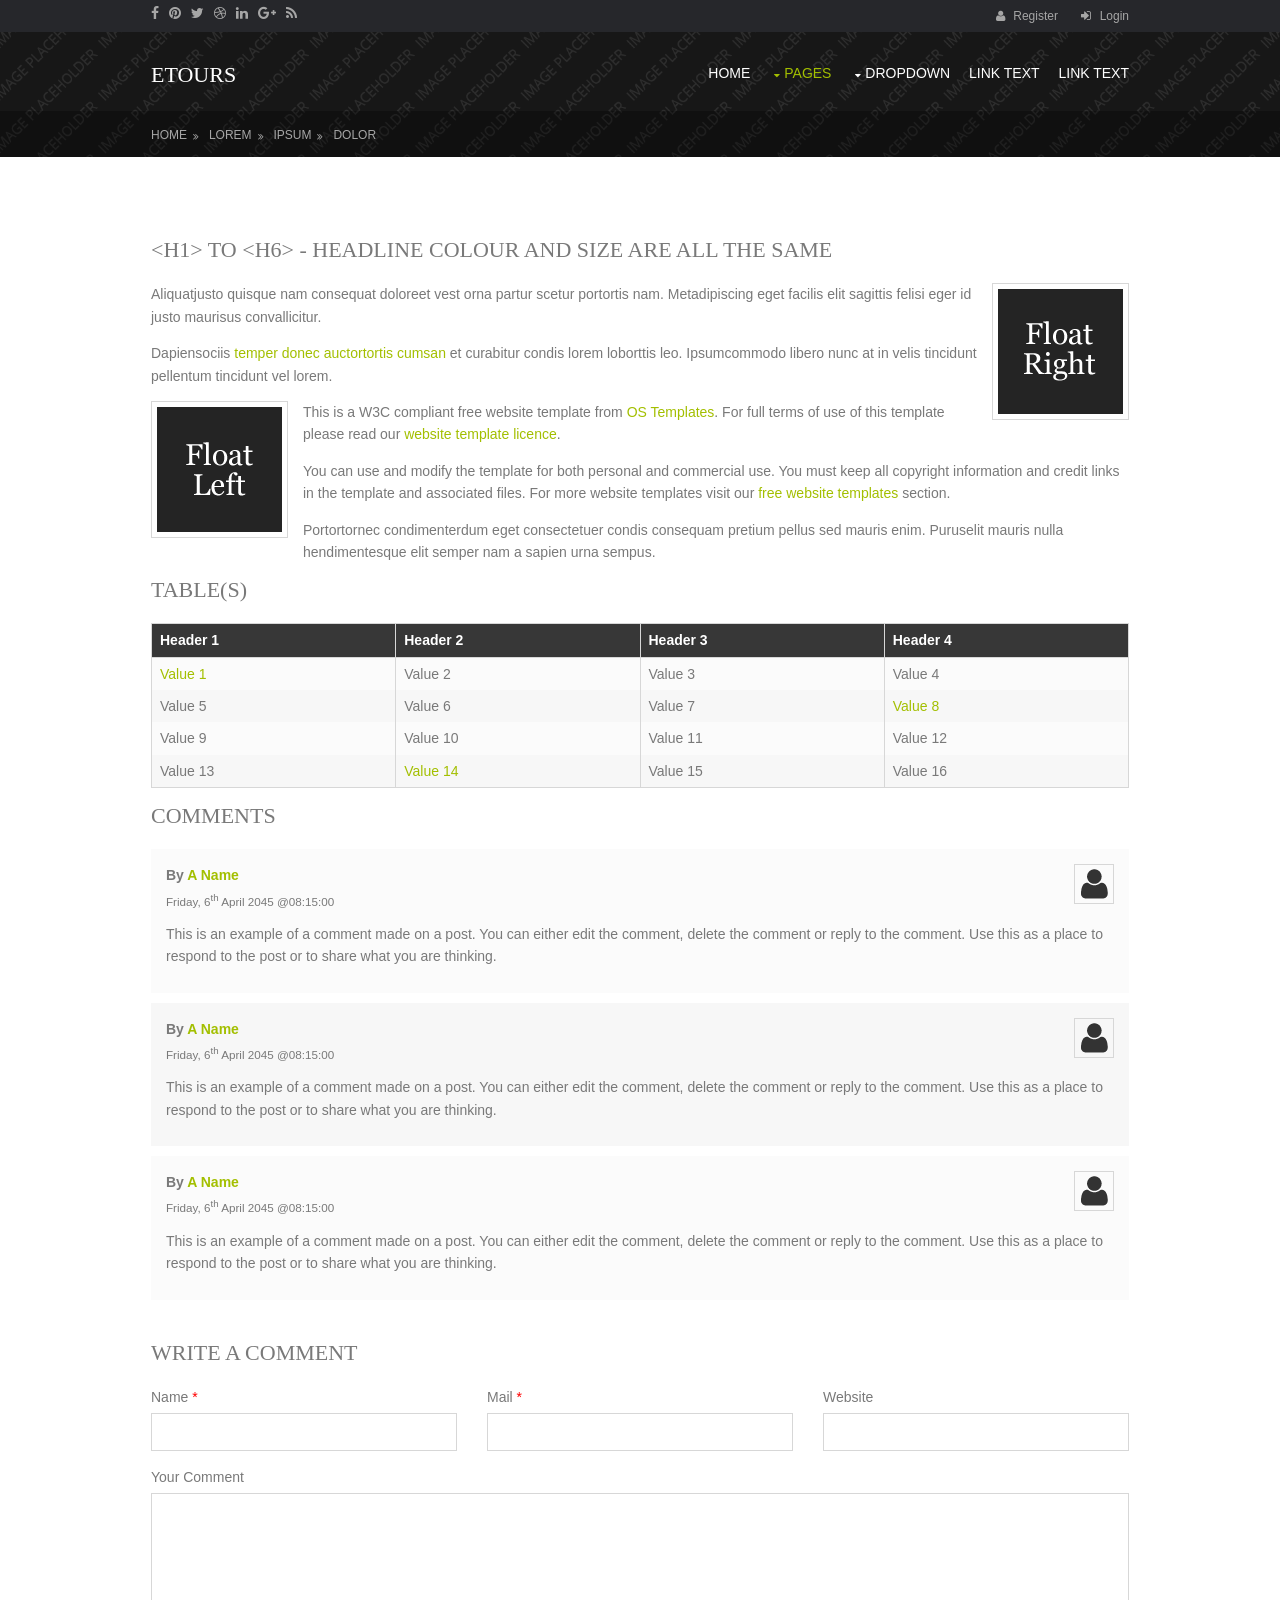
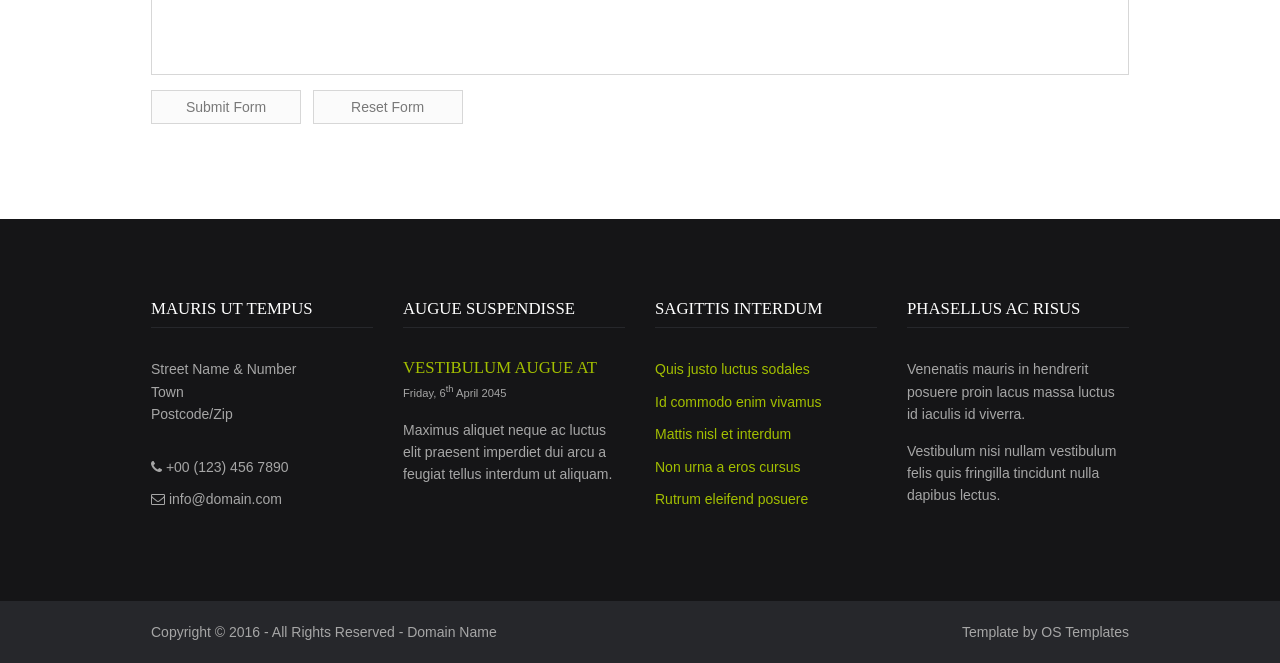
==== pages/full-width.html @ 84f75b56 "농촌인력구하기_최초" ====
<!DOCTYPE html>
<!--
Template Name: Etours
Author: <a href="http://www.os-templates.com/">OS Templates</a>
Author URI: http://www.os-templates.com/
Licence: Free to use under our free template licence terms
Licence URI: http://www.os-templates.com/template-terms
-->
<html>
<head>
<title>Etours | Pages | Full Width</title>
<meta charset="utf-8">
<meta name="viewport" content="width=device-width, initial-scale=1.0, maximum-scale=1.0, user-scalable=no">
<link href="../layout/styles/layout.css" rel="stylesheet" type="text/css" media="all">
</head>
<body id="top">
<!-- ################################################################################################ -->
<!-- ################################################################################################ -->
<!-- ################################################################################################ -->
<div class="wrapper row0">
  <div id="topbar" class="hoc clear"> 
    <!-- ################################################################################################ -->
    <div class="fl_left">
      <ul class="faico clear">
        <li><a class="faicon-facebook" href="#"><i class="fa fa-facebook"></i></a></li>
        <li><a class="faicon-pinterest" href="#"><i class="fa fa-pinterest"></i></a></li>
        <li><a class="faicon-twitter" href="#"><i class="fa fa-twitter"></i></a></li>
        <li><a class="faicon-dribble" href="#"><i class="fa fa-dribbble"></i></a></li>
        <li><a class="faicon-linkedin" href="#"><i class="fa fa-linkedin"></i></a></li>
        <li><a class="faicon-google-plus" href="#"><i class="fa fa-google-plus"></i></a></li>
        <li><a class="faicon-rss" href="#"><i class="fa fa-rss"></i></a></li>
      </ul>
    </div>
    <div class="fl_right">
      <ul class="nospace inline pushright">
        <li><i class="fa fa-user"></i> <a href="#">Register</a></li>
        <li><i class="fa fa-sign-in"></i> <a href="#">Login</a></li>
      </ul>
    </div>
    <!-- ################################################################################################ -->
  </div>
</div>
<!-- ################################################################################################ -->
<!-- ################################################################################################ -->
<!-- ################################################################################################ -->
<!-- Top Background Image Wrapper -->
<div class="bgded overlay" style="background-image:url('../images/demo/backgrounds/01.png');"> 
  <!-- ################################################################################################ -->
  <div class="wrapper row1">
    <header id="header" class="hoc clear"> 
      <!-- ################################################################################################ -->
      <div id="logo" class="fl_left">
        <h1><a href="../index.html">Etours</a></h1>
      </div>
      <nav id="mainav" class="fl_right">
        <ul class="clear">
          <li><a href="../index.html">Home</a></li>
          <li class="active"><a class="drop" href="#">Pages</a>
            <ul>
              <li><a href="gallery.html">Gallery</a></li>
              <li class="active"><a href="full-width.html">Full Width</a></li>
              <li><a href="sidebar-left.html">Sidebar Left</a></li>
              <li><a href="sidebar-right.html">Sidebar Right</a></li>
              <li><a href="basic-grid.html">Basic Grid</a></li>
            </ul>
          </li>
          <li><a class="drop" href="#">Dropdown</a>
            <ul>
              <li><a href="#">Level 2</a></li>
              <li><a class="drop" href="#">Level 2 + Drop</a>
                <ul>
                  <li><a href="#">Level 3</a></li>
                  <li><a href="#">Level 3</a></li>
                  <li><a href="#">Level 3</a></li>
                </ul>
              </li>
              <li><a href="#">Level 2</a></li>
            </ul>
          </li>
          <li><a href="#">Link Text</a></li>
          <li><a href="#">Link Text</a></li>
        </ul>
      </nav>
      <!-- ################################################################################################ -->
    </header>
  </div>
  <!-- ################################################################################################ -->
  <!-- ################################################################################################ -->
  <!-- ################################################################################################ -->
  <div class="wrapper row2">
    <div id="breadcrumb" class="hoc clear"> 
      <!-- ################################################################################################ -->
      <ul>
        <li><a href="#">Home</a></li>
        <li><a href="#">Lorem</a></li>
        <li><a href="#">Ipsum</a></li>
        <li><a href="#">Dolor</a></li>
      </ul>
      <!-- ################################################################################################ -->
    </div>
  </div>
  <!-- ################################################################################################ -->
</div>
<!-- End Top Background Image Wrapper -->
<!-- ################################################################################################ -->
<!-- ################################################################################################ -->
<!-- ################################################################################################ -->
<div class="wrapper row3">
  <main class="hoc container clear"> 
    <!-- main body -->
    <!-- ################################################################################################ -->
    <div class="content"> 
      <!-- ################################################################################################ -->
      <h1>&lt;h1&gt; to &lt;h6&gt; - Headline Colour and Size Are All The Same</h1>
      <img class="imgr borderedbox inspace-5" src="../images/demo/imgr.gif" alt="">
      <p>Aliquatjusto quisque nam consequat doloreet vest orna partur scetur portortis nam. Metadipiscing eget facilis elit sagittis felisi eger id justo maurisus convallicitur.</p>
      <p>Dapiensociis <a href="#">temper donec auctortortis cumsan</a> et curabitur condis lorem loborttis leo. Ipsumcommodo libero nunc at in velis tincidunt pellentum tincidunt vel lorem.</p>
      <img class="imgl borderedbox inspace-5" src="../images/demo/imgl.gif" alt="">
      <p>This is a W3C compliant free website template from <a href="http://www.os-templates.com/" title="Free Website Templates">OS Templates</a>. For full terms of use of this template please read our <a href="http://www.os-templates.com/template-terms">website template licence</a>.</p>
      <p>You can use and modify the template for both personal and commercial use. You must keep all copyright information and credit links in the template and associated files. For more website templates visit our <a href="http://www.os-templates.com/">free website templates</a> section.</p>
      <p>Portortornec condimenterdum eget consectetuer condis consequam pretium pellus sed mauris enim. Puruselit mauris nulla hendimentesque elit semper nam a sapien urna sempus.</p>
      <h1>Table(s)</h1>
      <div class="scrollable">
        <table>
          <thead>
            <tr>
              <th>Header 1</th>
              <th>Header 2</th>
              <th>Header 3</th>
              <th>Header 4</th>
            </tr>
          </thead>
          <tbody>
            <tr>
              <td><a href="#">Value 1</a></td>
              <td>Value 2</td>
              <td>Value 3</td>
              <td>Value 4</td>
            </tr>
            <tr>
              <td>Value 5</td>
              <td>Value 6</td>
              <td>Value 7</td>
              <td><a href="#">Value 8</a></td>
            </tr>
            <tr>
              <td>Value 9</td>
              <td>Value 10</td>
              <td>Value 11</td>
              <td>Value 12</td>
            </tr>
            <tr>
              <td>Value 13</td>
              <td><a href="#">Value 14</a></td>
              <td>Value 15</td>
              <td>Value 16</td>
            </tr>
          </tbody>
        </table>
      </div>
      <div id="comments">
        <h2>Comments</h2>
        <ul>
          <li>
            <article>
              <header>
                <figure class="avatar"><img src="../images/demo/avatar.png" alt=""></figure>
                <address>
                By <a href="#">A Name</a>
                </address>
                <time datetime="2045-04-06T08:15+00:00">Friday, 6<sup>th</sup> April 2045 @08:15:00</time>
              </header>
              <div class="comcont">
                <p>This is an example of a comment made on a post. You can either edit the comment, delete the comment or reply to the comment. Use this as a place to respond to the post or to share what you are thinking.</p>
              </div>
            </article>
          </li>
          <li>
            <article>
              <header>
                <figure class="avatar"><img src="../images/demo/avatar.png" alt=""></figure>
                <address>
                By <a href="#">A Name</a>
                </address>
                <time datetime="2045-04-06T08:15+00:00">Friday, 6<sup>th</sup> April 2045 @08:15:00</time>
              </header>
              <div class="comcont">
                <p>This is an example of a comment made on a post. You can either edit the comment, delete the comment or reply to the comment. Use this as a place to respond to the post or to share what you are thinking.</p>
              </div>
            </article>
          </li>
          <li>
            <article>
              <header>
                <figure class="avatar"><img src="../images/demo/avatar.png" alt=""></figure>
                <address>
                By <a href="#">A Name</a>
                </address>
                <time datetime="2045-04-06T08:15+00:00">Friday, 6<sup>th</sup> April 2045 @08:15:00</time>
              </header>
              <div class="comcont">
                <p>This is an example of a comment made on a post. You can either edit the comment, delete the comment or reply to the comment. Use this as a place to respond to the post or to share what you are thinking.</p>
              </div>
            </article>
          </li>
        </ul>
        <h2>Write A Comment</h2>
        <form action="#" method="post">
          <div class="one_third first">
            <label for="name">Name <span>*</span></label>
            <input type="text" name="name" id="name" value="" size="22" required>
          </div>
          <div class="one_third">
            <label for="email">Mail <span>*</span></label>
            <input type="email" name="email" id="email" value="" size="22" required>
          </div>
          <div class="one_third">
            <label for="url">Website</label>
            <input type="url" name="url" id="url" value="" size="22">
          </div>
          <div class="block clear">
            <label for="comment">Your Comment</label>
            <textarea name="comment" id="comment" cols="25" rows="10"></textarea>
          </div>
          <div>
            <input type="submit" name="submit" value="Submit Form">
            &nbsp;
            <input type="reset" name="reset" value="Reset Form">
          </div>
        </form>
      </div>
      <!-- ################################################################################################ -->
    </div>
    <!-- ################################################################################################ -->
    <!-- / main body -->
    <div class="clear"></div>
  </main>
</div>
<!-- ################################################################################################ -->
<!-- ################################################################################################ -->
<!-- ################################################################################################ -->
<div class="wrapper row4">
  <footer id="footer" class="hoc clear"> 
    <!-- ################################################################################################ -->
    <div class="one_quarter first">
      <h6 class="title">Mauris ut tempus</h6>
      <address class="btmspace-30">
      Street Name &amp; Number<br>
      Town<br>
      Postcode/Zip
      </address>
      <ul class="nospace">
        <li class="btmspace-10"><i class="fa fa-phone"></i> +00 (123) 456 7890</li>
        <li><i class="fa fa-envelope-o"></i> info@domain.com</li>
      </ul>
    </div>
    <div class="one_quarter">
      <h6 class="title">Augue suspendisse</h6>
      <article>
        <h2 class="nospace font-x1"><a href="#">Vestibulum augue at</a></h2>
        <time class="font-xs" datetime="2045-04-06">Friday, 6<sup>th</sup> April 2045</time>
        <p>Maximus aliquet neque ac luctus elit praesent imperdiet dui arcu a feugiat tellus interdum ut aliquam.</p>
      </article>
    </div>
    <div class="one_quarter">
      <h6 class="title">Sagittis interdum</h6>
      <ul class="nospace linklist">
        <li><a href="#">Quis justo luctus sodales</a></li>
        <li><a href="#">Id commodo enim vivamus</a></li>
        <li><a href="#">Mattis nisl et interdum</a></li>
        <li><a href="#">Non urna a eros cursus</a></li>
        <li><a href="#">Rutrum eleifend posuere</a></li>
      </ul>
    </div>
    <div class="one_quarter">
      <h6 class="title">Phasellus ac risus</h6>
      <p>Venenatis mauris in hendrerit posuere proin lacus massa luctus id iaculis id viverra.</p>
      <p>Vestibulum nisi nullam vestibulum felis quis fringilla tincidunt nulla dapibus lectus.</p>
    </div>
    <!-- ################################################################################################ -->
  </footer>
</div>
<!-- ################################################################################################ -->
<!-- ################################################################################################ -->
<!-- ################################################################################################ -->
<div class="wrapper row5">
  <div id="copyright" class="hoc clear"> 
    <!-- ################################################################################################ -->
    <p class="fl_left">Copyright &copy; 2016 - All Rights Reserved - <a href="#">Domain Name</a></p>
    <p class="fl_right">Template by <a target="_blank" href="http://www.os-templates.com/" title="Free Website Templates">OS Templates</a></p>
    <!-- ################################################################################################ -->
  </div>
</div>
<!-- ################################################################################################ -->
<!-- ################################################################################################ -->
<!-- ################################################################################################ -->
<a id="backtotop" href="#top"><i class="fa fa-chevron-up"></i></a>
<!-- JAVASCRIPTS -->
<script src="../layout/scripts/jquery.min.js"></script>
<script src="../layout/scripts/jquery.backtotop.js"></script>
<script src="../layout/scripts/jquery.mobilemenu.js"></script>
</body>
</html>
---- layout/styles/layout.css ----
@charset "utf-8";
/*
Template Name: Etours
Author: <a href="http://www.os-templates.com/">OS Templates</a>
Author URI: http://www.os-templates.com/
Licence: Free to use under our free template licence terms
Licence URI: http://www.os-templates.com/template-terms
File: Layout CSS
*/

@import url("fontawesome-4.6.3.min.css");
@import url("framework.css");

/* Rows
--------------------------------------------------------------------------------------------------------------- */
.row0, .row0 a{}
.row1, .row1 a{}
.row2, .row2 a{}
.row3, .row3 a{}
.row4, .row4 a{}
.row5, .row5 a{}


/* Top Bar
--------------------------------------------------------------------------------------------------------------- */
#topbar{padding:5px 0; font-size:12px;}

#topbar .fl_right{}
#topbar .fl_right i{margin:0 5px 0 0; line-height:normal;}


/* Header
--------------------------------------------------------------------------------------------------------------- */
#header{}

#header #logo{margin:30px 0 0 0;}
#header #logo h1{margin:0; padding:0; font-size:22px; text-transform:uppercase;}


/* Page Intro
--------------------------------------------------------------------------------------------------------------- */
#pageintro{padding:200px 0;}

#pageintro article *{}
#pageintro article .heading{margin:0; font-size:32px; text-transform:uppercase;}/* Override default settings */
#pageintro article p{margin:0;}
#pageintro article footer{margin-top:30px;}


/* Content Area
--------------------------------------------------------------------------------------------------------------- */
.container{padding:80px 0;}

/* Content */
.container .content{}

.fa-ul{margin:0; padding:0; list-style:none;}
.fa-ul > li{position:relative; margin-bottom:30px; padding-left:4.5rem;}
.fa-ul > li:last-child{margin-bottom:0;}
.fa-li{position:absolute; top:0; left:0; width:auto; font-size:3rem; line-height:1; text-align:center;}

.testimonial{}
.testimonial blockquote{display:block; position:relative; width:100%; margin:0 0 30px 0; padding:30px; line-height:1.4; border:solid; border-width:0 0 1px 0; text-align:center; z-index:1;}
.testimonial blockquote::before{display:none;}
.testimonial blockquote::after{display:block; position:absolute; bottom:0; left:50%; margin:0 0 -18px -18px; content:""; border:solid; border-width:18px 18px 0 18px;}

/* Comments */
#comments ul{margin:0 0 40px 0; padding:0; list-style:none;}
#comments li{margin:0 0 10px 0; padding:15px;}
#comments .avatar{float:right; margin:0 0 10px 10px; padding:3px; border:1px solid;}
#comments address{font-weight:bold;}
#comments time{font-size:smaller;}
#comments .comcont{display:block; margin:0; padding:0;}
#comments .comcont p{margin:10px 5px 10px 0; padding:0;}

#comments form{display:block; width:100%;}
#comments input, #comments textarea{width:100%; padding:10px; border:1px solid;}
#comments textarea{overflow:auto;}
#comments div{margin-bottom:15px;}
#comments input[type="submit"], #comments input[type="reset"]{display:inline-block; width:auto; min-width:150px; margin:0; padding:8px 5px; cursor:pointer;}

/* Sidebar */
.container .sidebar{}

.sidebar .sdb_holder{margin-bottom:50px;}
.sidebar .sdb_holder:last-child{margin-bottom:0;}


/* Split Box
--------------------------------------------------------------------------------------------------------------- */
.split{}
.split .box{display:block; position:relative; float:left; width:50%; padding:120px 50px 120px 0;}
.split .box::after{display:block; position:absolute; top:0; left:-1000%; bottom:0; right:100%; content:"";}


/* Footer
--------------------------------------------------------------------------------------------------------------- */
#footer{padding:80px 0;}

#footer .title{margin:0 0 30px 0; padding:0 0 8px 0; border-bottom:1px solid; font-size:1.2rem;}

#footer .linklist li{margin-bottom:10px;}
#footer .linklist li:last-child{margin-bottom:0;}

#footer .font-xs{margin:0;}


/* Copyright
--------------------------------------------------------------------------------------------------------------- */
#copyright{padding:20px 0;}
#copyright *{margin:0; padding:0;}


/* Transition Fade
--------------------------------------------------------------------------------------------------------------- */
*, *::before, *::after{transition:all .3s ease-in-out;}
#mainav form *{transition:none !important;}


/* ------------------------------------------------------------------------------------------------------------ */
/* ------------------------------------------------------------------------------------------------------------ */
/* ------------------------------------------------------------------------------------------------------------ */
/* ------------------------------------------------------------------------------------------------------------ */
/* ------------------------------------------------------------------------------------------------------------ */


/* Navigation
--------------------------------------------------------------------------------------------------------------- */
nav ul, nav ol{margin:0; padding:0; list-style:none;}

#mainav, #breadcrumb, .sidebar nav{line-height:normal;}
#mainav .drop::after, #mainav li li .drop::after, #breadcrumb li a::after, .sidebar nav a::after{position:absolute; font-family:"FontAwesome"; font-size:10px; line-height:10px;}

/* Top Navigation */
#mainav{}
#mainav ul.clear{margin-top:3px;}
#mainav ul{text-transform:uppercase;}
#mainav ul ul{z-index:9999; position:absolute; width:180px; text-transform:none;}
#mainav ul ul ul{left:180px; top:0;}
#mainav li{display:inline-block; position:relative; margin:0 15px 0 0; padding:0;}
#mainav li:last-child{margin-right:0;}
#mainav li li{width:100%; margin:0;}
#mainav li a{display:block; padding:30px 0;}
#mainav li li a{border:solid; border-width:0 0 1px 0;}
#mainav .drop{padding-left:15px;}
#mainav li li a, #mainav li li .drop{display:block; margin:0; padding:10px 15px;}
#mainav .drop::after, #mainav li li .drop::after{content:"\f0d7";}
#mainav .drop::after{top:35px; left:5px;}
#mainav li li .drop::after{top:15px; left:5px;}
#mainav ul ul{visibility:hidden; opacity:0;}
#mainav ul li:hover > ul{visibility:visible; opacity:1;}

#mainav form{display:none; margin:0; padding:0;}
#mainav form select, #mainav form select option{display:block; cursor:pointer; outline:none;}
#mainav form select{width:100%; padding:5px; border:1px solid;}
#mainav form select option{margin:5px; padding:0; border:none;}

/* Breadcrumb */
#breadcrumb{padding:15px 0;}
#breadcrumb ul{margin:0; padding:0; list-style:none; text-transform:uppercase;}
#breadcrumb li{display:inline-block; margin:0 6px 0 0; padding:0;}
#breadcrumb li a{display:block; position:relative; margin:0; padding:0 12px 0 0; font-size:12px;}
#breadcrumb li a::after{top:3px; right:0; content:"\f101";}
#breadcrumb li:last-child a{margin:0; padding:0;}
#breadcrumb li:last-child a::after{display:none;}

/* Sidebar Navigation */
.sidebar nav{display:block; width:100%;}
.sidebar nav li{margin:0 0 3px 0; padding:0;}
.sidebar nav a{display:block; position:relative; margin:0; padding:5px 10px 5px 15px; text-decoration:none; border:solid; border-width:0 0 1px 0;}
.sidebar nav a::after{top:9px; left:5px; content:"\f101";}
.sidebar nav ul ul a{padding-left:35px;}
.sidebar nav ul ul a::after{left:25px;}
.sidebar nav ul ul ul a{padding-left:55px;}
.sidebar nav ul ul ul a::after{left:45px;}

/* Pagination */
.pagination{display:block; width:100%; text-align:center; clear:both;}
.pagination li{display:inline-block; margin:0 2px 0 0;}
.pagination li:last-child{margin-right:0;}
.pagination a, .pagination strong{display:block; padding:8px 11px; border:1px solid; background-clip:padding-box; font-weight:normal;}

/* Back to Top */
#backtotop{z-index:999; display:inline-block; position:fixed; visibility:hidden; bottom:20px; right:20px; width:36px; height:36px; line-height:36px; font-size:16px; text-align:center; opacity:.2;}
#backtotop i{display:block; width:100%; height:100%; line-height:inherit;}
#backtotop.visible{visibility:visible; opacity:.5;}
#backtotop:hover{opacity:1;}


/* Tables
--------------------------------------------------------------------------------------------------------------- */
table, th, td{border:1px solid; border-collapse:collapse; vertical-align:top;}
table, th{table-layout:auto;}
table{width:100%; margin-bottom:15px;}
th, td{padding:5px 8px;}
td{border-width:0 1px;}


/* Gallery
--------------------------------------------------------------------------------------------------------------- */
#gallery{display:block; width:100%; margin-bottom:50px;}
#gallery figure figcaption{display:block; width:100%; clear:both;}
#gallery li{margin-bottom:30px;}


/* Font Awesome Social Icons
--------------------------------------------------------------------------------------------------------------- */
.faico{margin:0; padding:0; list-style:none;}
.faico li{display:inline-block; float:left; margin:0 10px 0 0; padding:0; line-height:normal;}
.faico li:last-child{margin-right:0;}

.faico a{display:block; font-size:14px; text-align:center;}

.faico a{color:inherit; background-color:transparent;}
.faicon-dribble:hover{color:#EA4C89;}
.faicon-facebook:hover{color:#3B5998;}
.faicon-google-plus:hover{color:#DB4A39;}
.faicon-linkedin:hover{color:#0E76A8;}
.faicon-pinterest:hover{color:#C8232C;}
.faicon-rss:hover{color:#EE802F;}
.faicon-twitter:hover{color:#00ACEE;}


/* ------------------------------------------------------------------------------------------------------------ */
/* ------------------------------------------------------------------------------------------------------------ */
/* ------------------------------------------------------------------------------------------------------------ */
/* ------------------------------------------------------------------------------------------------------------ */
/* ------------------------------------------------------------------------------------------------------------ */


/* Colours
--------------------------------------------------------------------------------------------------------------- */
body{color:#A6A6A6; background-color:#26272B;}
a{color:#A3BF00;}
a:active, a:focus{background:transparent;}/* IE10 + 11 Bugfix - prevents grey background */
hr, .borderedbox{border-color:#D7D7D7;}
label span{color:#FF0000; background-color:inherit;}
input:focus, textarea:focus, *:required:focus{border-color:#A3BF00;}
.overlay{color:#FFFFFF; background-color:inherit;}
.overlay::after{color:inherit; background-color:rgba(0,0,0,.55);}

.btn, .btn.inverse:hover{color:#FFFFFF; background-color:#A3BF00; border-color:#A3BF00;}
.btn:hover, .btn.inverse{color:inherit; background-color:transparent; border-color:inherit;}


/* Rows */
.row0, .row0 a{color:#A6A6A6; background-color:#26272B;}
.row1, .row1 a{}
.row2{color:#A6A6A6; background-color:rgba(0,0,0,.3);}
.row3{color:#797979; background-color:#FFFFFF;}
.row4{color:#A6A6A6; background-color:#151517;}
.row5, .row5 a{color:#A6A6A6; background-color:#26272B;}


/* Header */
#header #logo a{color:inherit;}


/* Split Box */
.split .box, .split .box::after{color:#FFFFFF; background-color:#151517;}


/* Content Area */
#shout .heading{color:#FFFFFF; background:inherit;}

.testimonial blockquote{color:rgba(255,255,255,.5); background-color:rgba(0,0,0,.2); border-color:rgba(0,0,0,.5);}
.testimonial:hover blockquote{color:#FFFFFF; background-color:#000000;}
.testimonial blockquote::after{border-color:transparent; border-top-color:rgba(0,0,0,.5);}


/* Footer */
#footer .title, #footer .heading{color:#FFFFFF; border-color:#26272B;}


/* Navigation */
#mainav li a{color:inherit;}
#mainav .active a, #mainav a:hover, #mainav li:hover > a{color:#A3BF00; background-color:inherit;}
#mainav li li a, #mainav .active li a{color:#FFFFFF; background-color:rgba(0,0,0,.6); border-color:rgba(0,0,0,.6);}
#mainav li li:hover > a, #mainav .active .active > a{color:#FFFFFF; background-color:#A3BF00;}
#mainav form select{color:#FFFFFF; background-color:#26272B; border-color:rgba(255,255,255,.2);}

#breadcrumb a{color:inherit; background-color:inherit;}
#breadcrumb li:last-child a{}

.container .sidebar nav a{color:inherit; border-color:#D7D7D7;}
.container .sidebar nav a:hover{color:#A3BF00;}

.pagination a, .pagination strong{border-color:#D7D7D7;}
.pagination .current *{color:#FFFFFF; background-color:#A3BF00;}

#backtotop{color:#FFFFFF; background-color:#A3BF00;}


/* Tables + Comments */
table, th, td, #comments .avatar, #comments input, #comments textarea{border-color:#D7D7D7;}
#comments input:focus, #comments textarea:focus, #comments *:required:focus{border-color:#A3BF00;}
th{color:#FFFFFF; background-color:#373737;}
tr, #comments li, #comments input[type="submit"], #comments input[type="reset"]{color:inherit; background-color:#FBFBFB;}
tr:nth-child(even), #comments li:nth-child(even){color:inherit; background-color:#F7F7F7;}
table a, #comments a{background-color:inherit;}


/* ------------------------------------------------------------------------------------------------------------ */
/* ------------------------------------------------------------------------------------------------------------ */
/* ------------------------------------------------------------------------------------------------------------ */
/* ------------------------------------------------------------------------------------------------------------ */
/* ------------------------------------------------------------------------------------------------------------ */


/* Media Queries
--------------------------------------------------------------------------------------------------------------- */
@-ms-viewport{width:device-width;}


/* Max Wrapper Width - Laptop, Desktop etc.
--------------------------------------------------------------------------------------------------------------- */
@media screen and (min-width:978px){
	.hoc{max-width:978px;}
}


/* Mobile Devices
--------------------------------------------------------------------------------------------------------------- */
@media screen and (max-width:900px){
	.hoc{max-width:90%;}

	#topbar{}

	#header{padding:30px 0 15px;}
	#header #logo{margin:0;}

	#mainav{}
	#mainav ul{display:none;}
	#mainav form{display:block;}

	#breadcrumb{}

	.container{}
	#comments input[type="reset"]{margin-top:10px;}
	.pagination li{display:inline-block; margin:0 5px 5px 0;}

	#footer{}

	#copyright{}
	#copyright p:first-of-type{margin-bottom:10px;}
}


@media screen and (max-width:750px){
	.imgl, .imgr{display:inline-block; float:none; margin:0 0 10px 0;}
	.fl_left, .fl_right{display:block; float:none;}
	.one_half, .one_third, .two_third, .one_quarter, .two_quarter, .three_quarter{display:block; float:none; width:auto; margin:0 0 30px 0; padding:0;}

	#topbar, #header{text-align:center;}

	#header #logo{margin-bottom:15px;}

	#topbar .fl_left{margin-bottom:10px;}
	#topbar .faico li{float:none;}
	#topbar .fl_right li{display:inline-block;}
	#topbar .fl_right li:first-child{margin-right:20px;}

	#shout div:last-child{margin:0;}

	#footer{padding-bottom:50px;}/* Not needed, just looks a little cleaner - can be removed if not wanted */
}


/* Other
--------------------------------------------------------------------------------------------------------------- */
@media screen and (max-width:650px){
	.scrollable{display:block; width:100%; margin:0 0 30px 0; padding:0 0 15px 0; overflow:auto; overflow-x:scroll;}
	.scrollable table{margin:0; padding:0; white-space:nowrap;}

	.inline li{display:block; margin-bottom:10px;}
	.pushright li{margin-right:0;}

	.font-x2{font-size:1.4rem;}
	.font-x3{font-size:1.6rem;}

	.hoc.split{max-width:none; width:100%;}
	.split .box{float:none; width:100%; padding:10% 5%;}
}
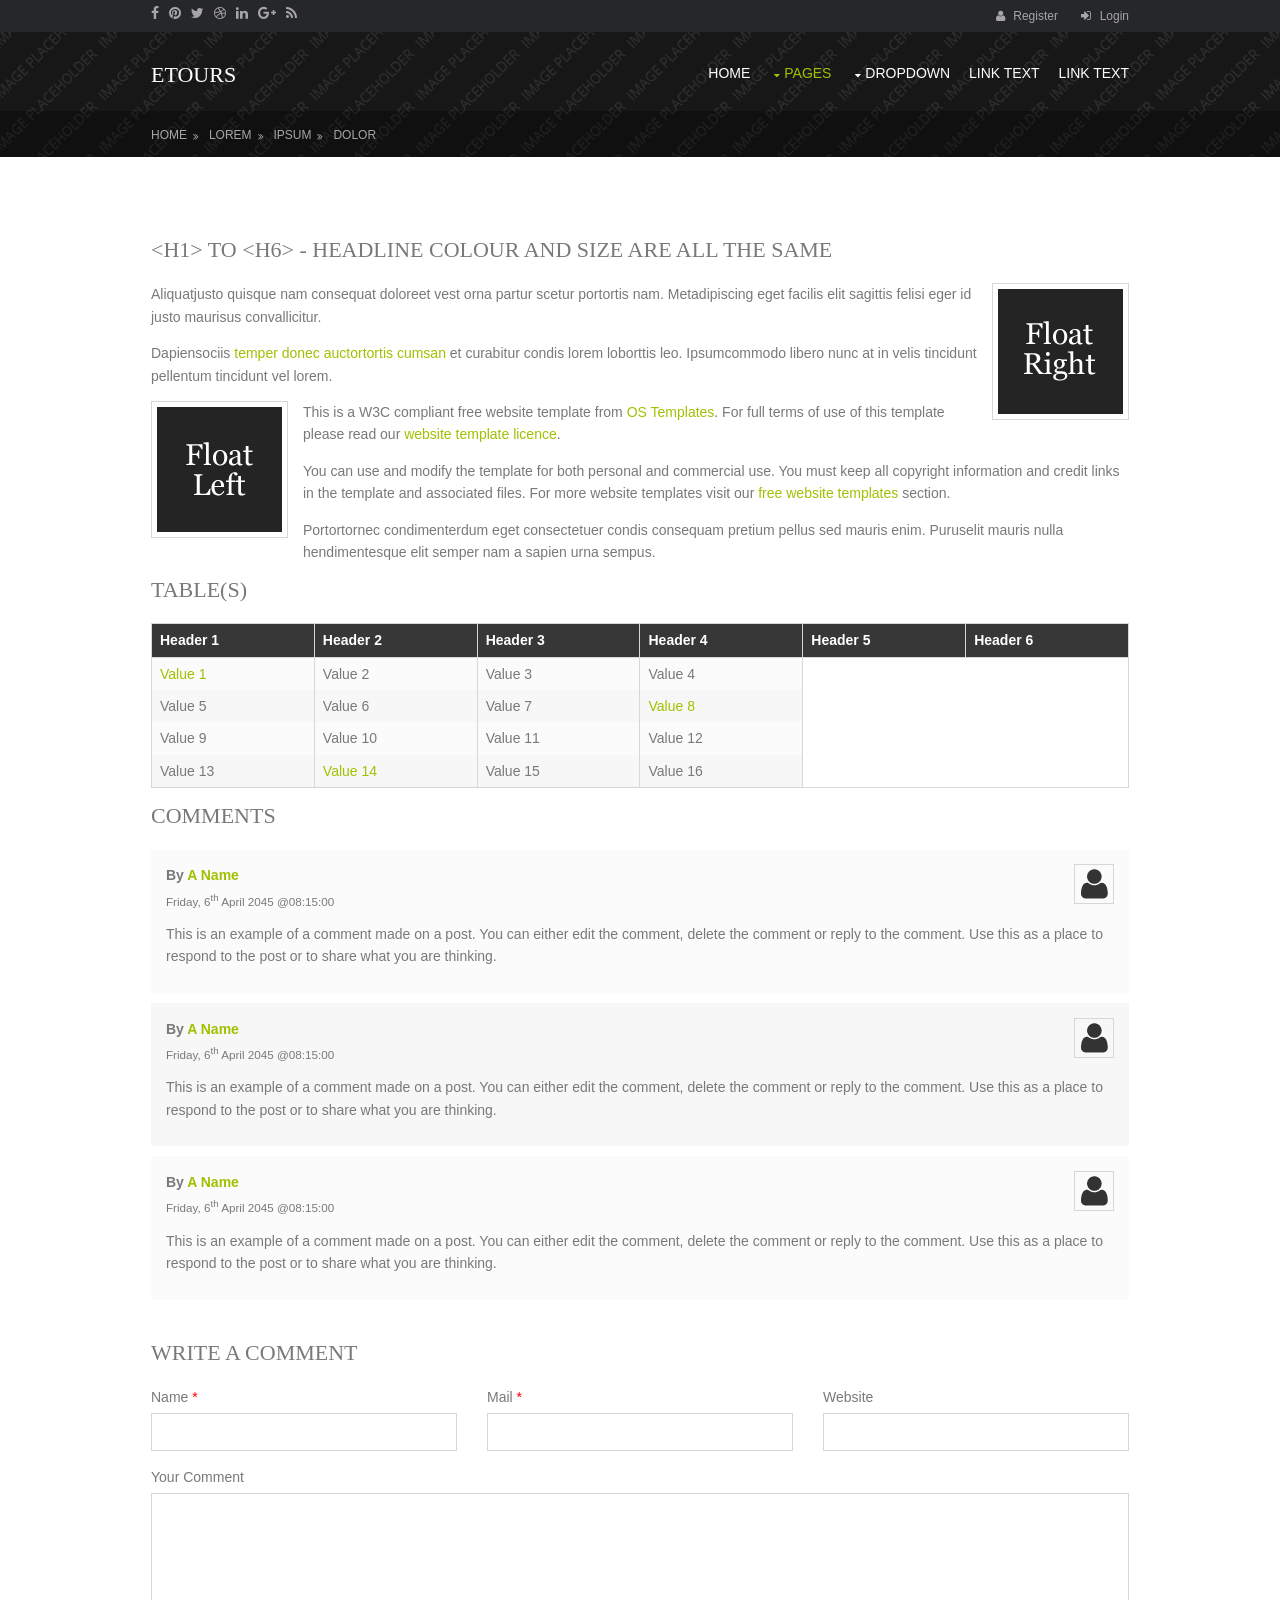
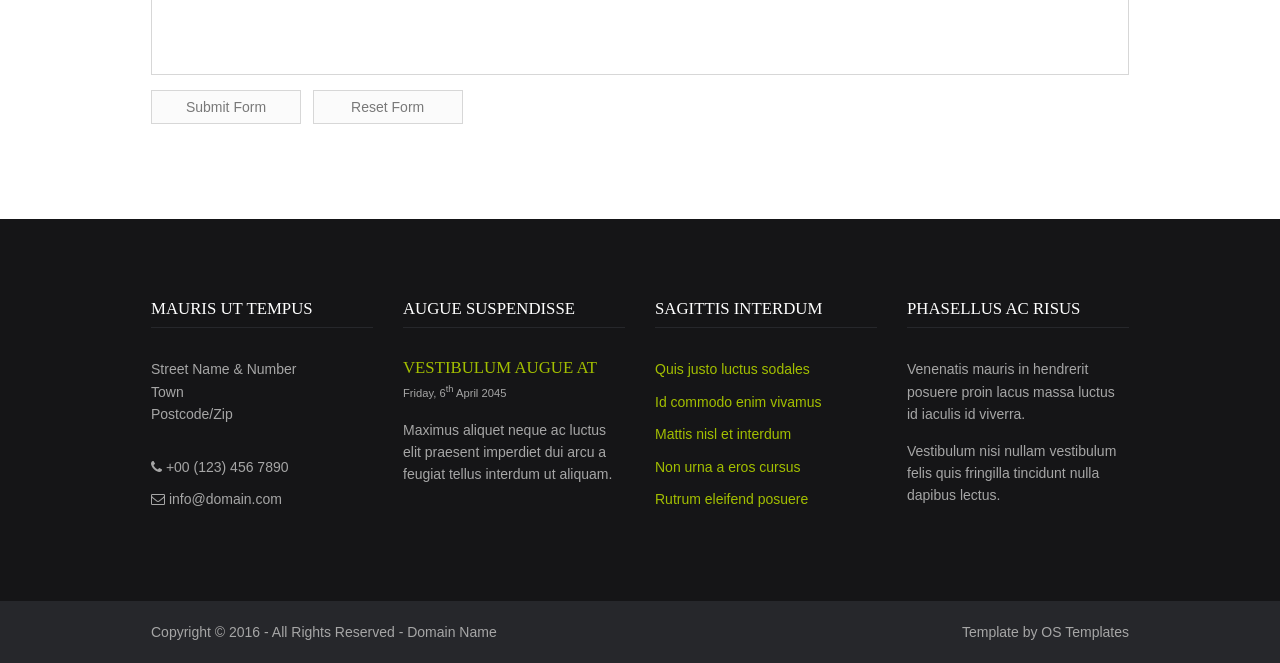
==== commit 0e420750: "aa" ====
--- a/pages/full-width.html
+++ b/pages/full-width.html
@@ -128,6 +128,8 @@
               <th>Header 2</th>
               <th>Header 3</th>
               <th>Header 4</th>
+              <th>Header 5</th>
+              <th>Header 6</th>
             </tr>
           </thead>
           <tbody>
